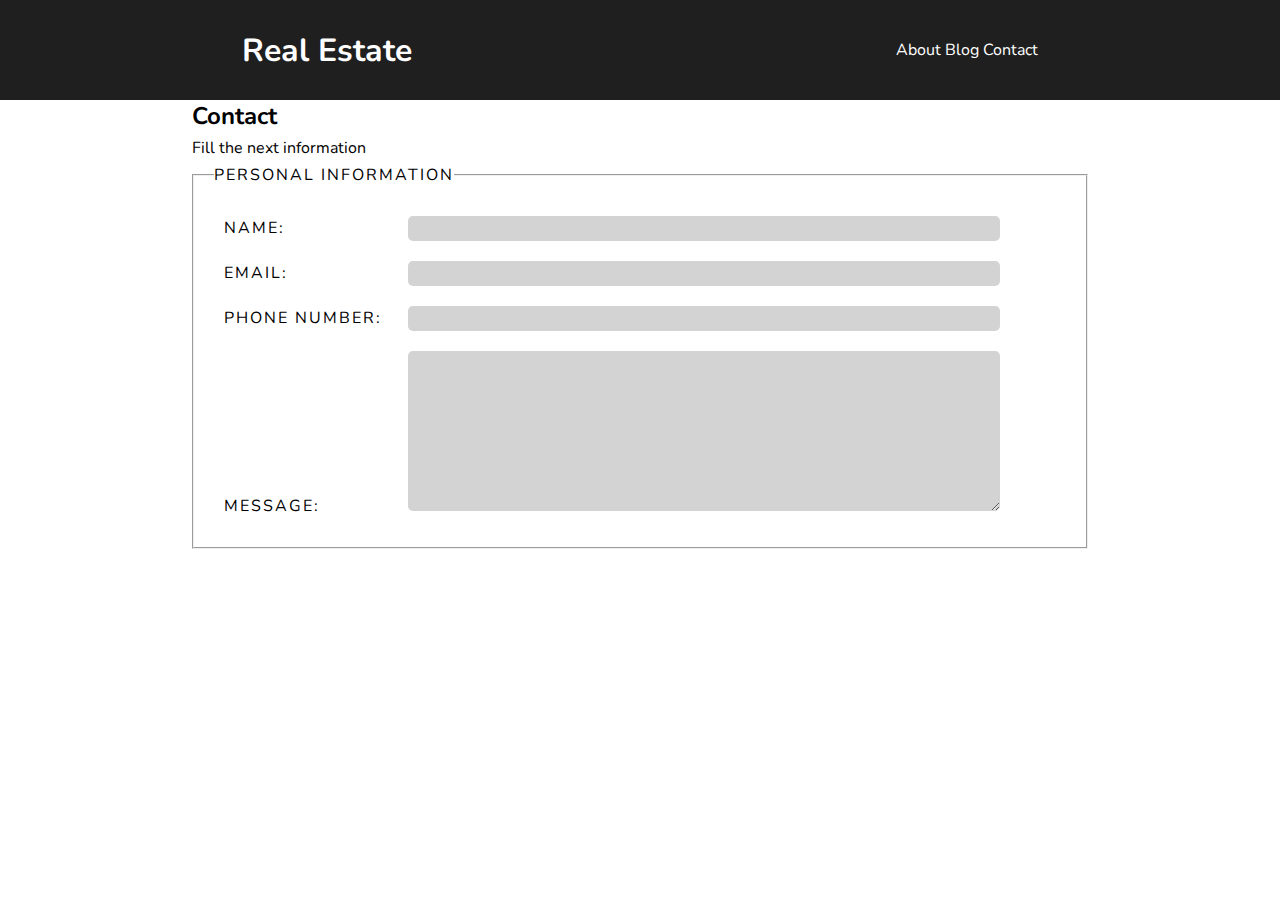
==== contact.html @ 7c60d0f8 "your message" ====
<!DOCTYPE html>
<html lang="en">
<head>
    <meta charset="UTF-8">
    <meta name="viewport" content="width=device-width, initial-scale=1.0">
    <link rel="preconnect" href="https://fonts.googleapis.com">
<link rel="preconnect" href="https://fonts.gstatic.com" crossorigin>
<link href="https://fonts.googleapis.com/css2?family=Nunito:ital,wght@0,200;0,300;0,700;1,500&display=swap" rel="stylesheet">

    <link rel="stylesheet" href="./styles/mystyle.css">
    <title>Contact</title>
</head>
<body>
    <header class="site-secondary">
        <div class="bar"> 
            <h1>Real Estate</h1>
            <nav>
                <a href="about.html">About</a>
                <a href="blog.html">Blog</a>
                <a href="contact.html">Contact</a>
            </nav>
        </div>
    </header>
    <main class="container">
        <h2>Contact</h2>
        <p>Fill the next information</p>

        <fieldset>
            <legend>Personal Information</legend>
            <div class="input-container">
                <label>Name:</label>
                <input type="text">
            </div>
            <div class="input-container">
                <label>Email:</label>
                <input type="email">
            </div>
            <div class="input-container">
                <label>Phone number:</label>
                <input type="tel">
            </div>
            <div class="input-container">
                <label>Message:</label>
                <textarea cols="30" rows="10"></textarea>
            </div>
        </fieldset>

    </main>
</body>
</html>
---- styles/mystyle.css ----
/*global*/
*{
    margin: 0;
    padding: 0;
}
body{
    font-family: 'Nunito', sans-serif;
}
p{
    line-height: 2;
}
img{
    max-width: 100%;
}
a{
    text-decoration: none;
}
/*utilities*/
.container{
    width: 70%;
    margin-left: auto;
    margin-right: auto;
}
/*header*/
.site-init{
    background-image: url(/img/header.jpg);
    height: 40vh;
    background-size: cover;
    color: white;
    text-align: center;
}
.site-init a,
.site-secondary a{
    color: white;
}
.bar{
    display: flex;
    justify-content: space-around;
    height: 100px;
    align-items: center;
}

.site-secondary{
    background-color: #1f1f1f;
    color: white;
}
.bar{
    display: flex;
    justify-content: space-around;
    height: 100px;
    align-items: center;
}
/*more about us*/
.more-about-container{
display: flex;
flex-direction: row;
justify-content: space-around;
margin-top: 40%;
}
.more-about-item{
    padding: 10px;
    margin-right: 20px;
}
.more-about-item img{
    display: block;
    margin-left: auto;
    margin-right: auto;
    margin-bottom: 30px;
}
.more-about-item h3{
    text-align: center;
    text-transform: uppercase;
    margin-bottom: 10px;
}

/*contact*/
fieldset{
    padding: 20px;
}
legend{
    text-transform: uppercase;
    letter-spacing: 2px;
}
.input-container{
    padding: 10px;
}
.input-container label{
    display: inline-block;
    width: 180px;
    text-transform: uppercase;
    letter-spacing: 2px;
}
.input-container input,
.input-container textarea{
    background-color: lightgrey;
    border: none;
    padding: 5px;
    border-radius: 5px;
    width: 70%;
}
/*footer*/
.site-init-a-b{
    background-image: url(/img/encuentra.jpg);
    height: 40vh;
    background-size: cover;
    color: white;
    text-align: center;
}
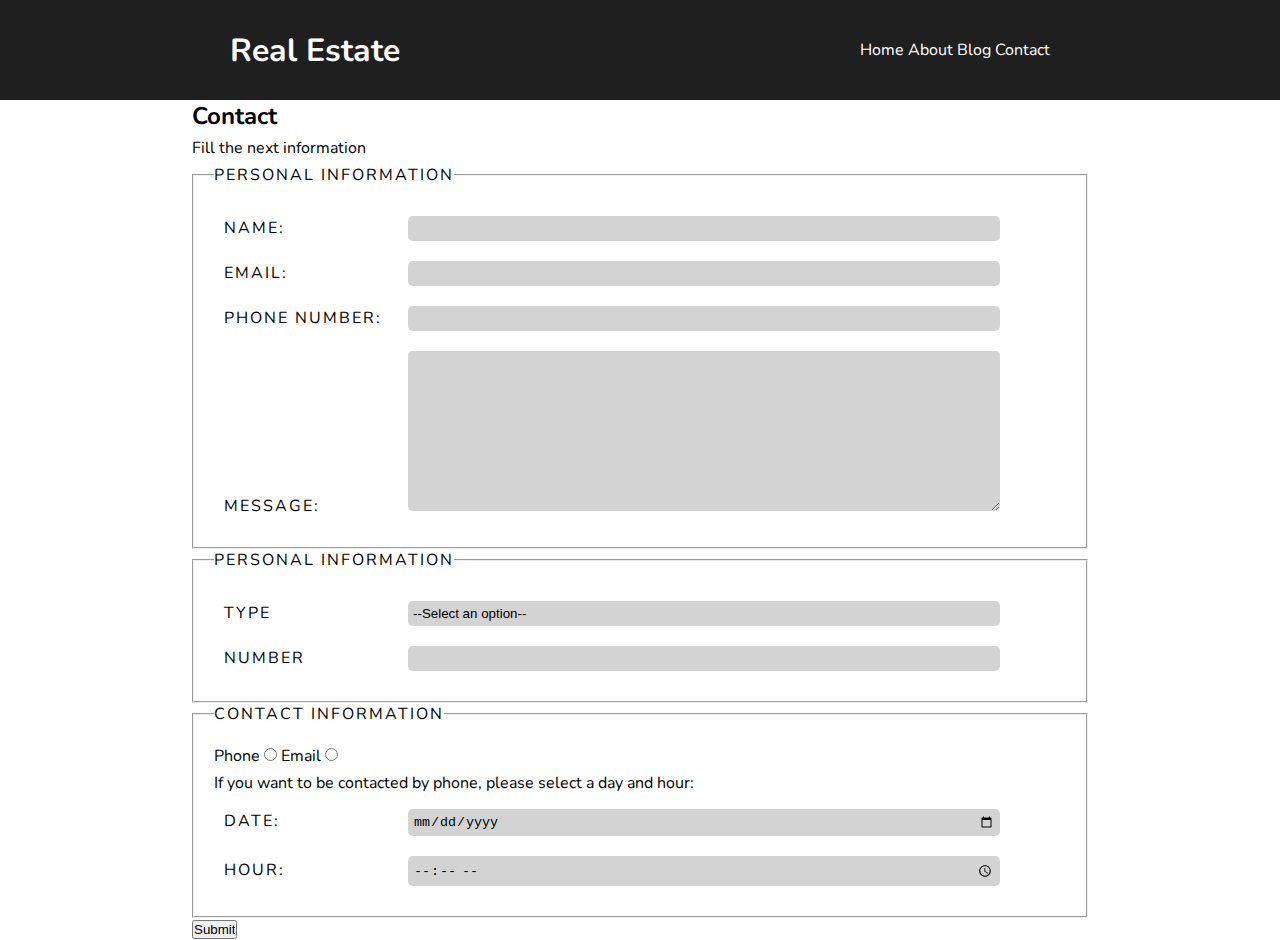
==== commit d673d0a9: "your message" ====
--- a/contact.html
+++ b/contact.html
@@ -15,6 +15,7 @@
         <div class="bar"> 
             <h1>Real Estate</h1>
             <nav>
+                <a href="home.html">Home</a>
                 <a href="about.html">About</a>
                 <a href="blog.html">Blog</a>
                 <a href="contact.html">Contact</a>
@@ -45,6 +46,39 @@
             </div>
         </fieldset>
 
+        <fieldset>
+            <legend>Personal Information</legend>
+            <div class="input-container">
+                <label>Type</label>
+                <input value="--Select an option--">
+            </div>
+            <div class="input-container">
+                <label>Number</label>
+                <input type="text">
+            </div>
+        </fieldset>
+
+        <fieldset>
+            <legend>Contact information</legend>
+                <label>Phone</label>
+                <input type="radio">
+            </div>
+                <label>Email</label>
+                <input type="radio">
+            </div>
+            <p>If you want to be contacted by phone, please select a day and hour:</p>
+            <div class="input-container">
+                <label>Date:</label>
+                <input type="date">
+            </div>
+            <div class="input-container">
+                <label>Hour:</label>
+                <input type="time">
+            </div>
+        </fieldset>
+
+        <input type="submit">
+
     </main>
 </body>
 </html>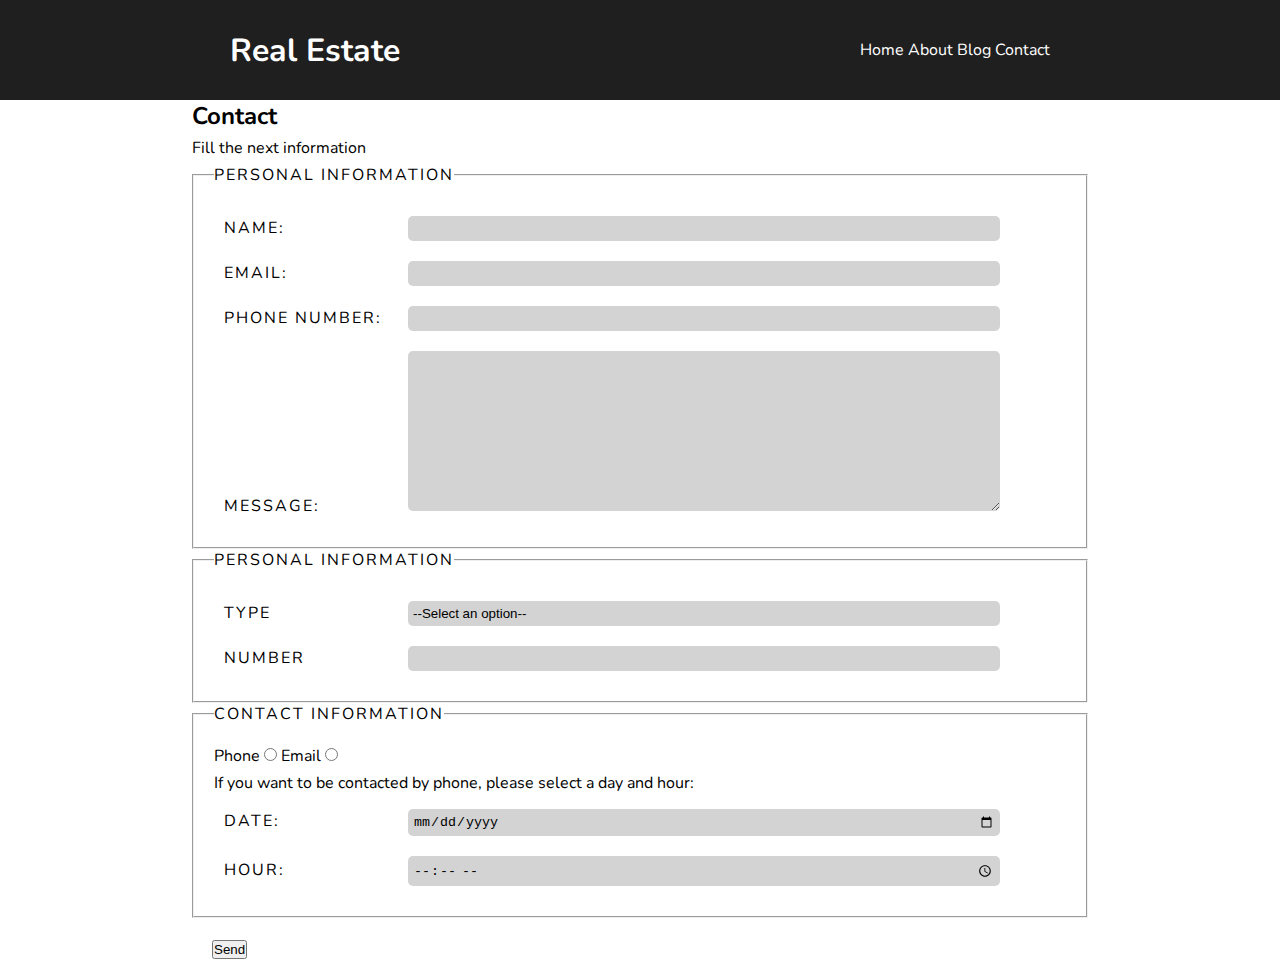
==== commit 56850bac: "your message" ====
--- a/contact.html
+++ b/contact.html
@@ -76,8 +76,10 @@
                 <input type="time">
             </div>
         </fieldset>
-
-        <input type="submit">
+        
+        <div class="send-btn">
+            <button type="submit">Send</button>
+        </div>
 
     </main>
 </body>
--- a/styles/mystyle.css
+++ b/styles/mystyle.css
@@ -21,6 +21,11 @@
     margin-left: auto;
     margin-right: auto;
 }
+@media(max-width:768px){
+    .container{
+        width: 95%;
+    }
+}
 /*header*/
 .site-init{
     background-image: url(/img/header.jpg);
@@ -39,17 +44,22 @@
     height: 100px;
     align-items: center;
 }
+@media(max-width:768px){
+    .bar{
+        flex-direction: column;
+        justify-content: center;
+        align-items: center;
+    }
+    .site-init{
+        height: 20vh;
+    }
+}
 
 .site-secondary{
     background-color: #1f1f1f;
     color: white;
 }
-.bar{
-    display: flex;
-    justify-content: space-around;
-    height: 100px;
-    align-items: center;
-}
+
 /*more about us*/
 .more-about-container{
 display: flex;
@@ -57,6 +67,11 @@
 justify-content: space-around;
 margin-top: 40%;
 }
+@media(max-width:768px){
+    .more-about-container{
+        flex-direction: column;
+    }
+}
 .more-about-item{
     padding: 10px;
     margin-right: 20px;
@@ -73,6 +88,43 @@
     margin-bottom: 10px;
 }
 
+/*houses and penthouses*/
+
+.title{
+    text-align: center;
+    display: flex;
+}
+.houses-container{ 
+    display: flex;
+    flex-direction: row;
+}
+
+
+.house-item{
+    background-color: #dedede;
+    margin-right: 10px;
+}
+
+@media(max-width:768px){
+    .houses-penthouses-title{
+        display: flex;
+    }
+    .houses-container{
+        flex-direction: column;
+    }
+    .house-item{
+        margin-top: 10px;
+    }
+}
+.house-text{
+    padding: 10px;
+}
+.icon-container{
+    display: flex;
+}
+.icon-item{
+    display: flex;
+}
 /*contact*/
 fieldset{
     padding: 20px;
@@ -98,6 +150,69 @@
     border-radius: 5px;
     width: 70%;
 }
+
+.send-btn{
+    display: block;
+    margin: 20px;
+}
+
+/*about*/
+
+.title{
+    text-align: center;
+    display: flex;
+}
+.houses-container{ 
+    display: flex;
+    flex-direction: row;
+}
+
+
+@media(max-width:768px){
+    .houses-penthouses-title{
+        display: flex;
+    }
+    .about-container{
+        flex-direction: column;
+    }
+    .about-item{
+        margin-top: 10px;
+    }
+}
+
+.read-more-btn{
+    display: block;
+    margin: 20px;
+}
+
+/*blog*/
+
+.container{
+    width: 70%;
+    margin-left: auto;
+    margin-right: auto;
+}
+@media(max-width:768px){
+    .container{
+        width: 95%;
+    }
+}
+.blog-container{
+    display: flex;
+flex-direction: row;
+justify-content: space-around;
+margin-top: 40%;
+}
+.blog-item{
+    background-color: white;
+    margin-right: 10px;
+}
+    
+.btn-apply{
+    display: block;
+    margin: 20px;
+}
+
 /*footer*/
 .site-init-a-b{
     background-image: url(/img/encuentra.jpg);
